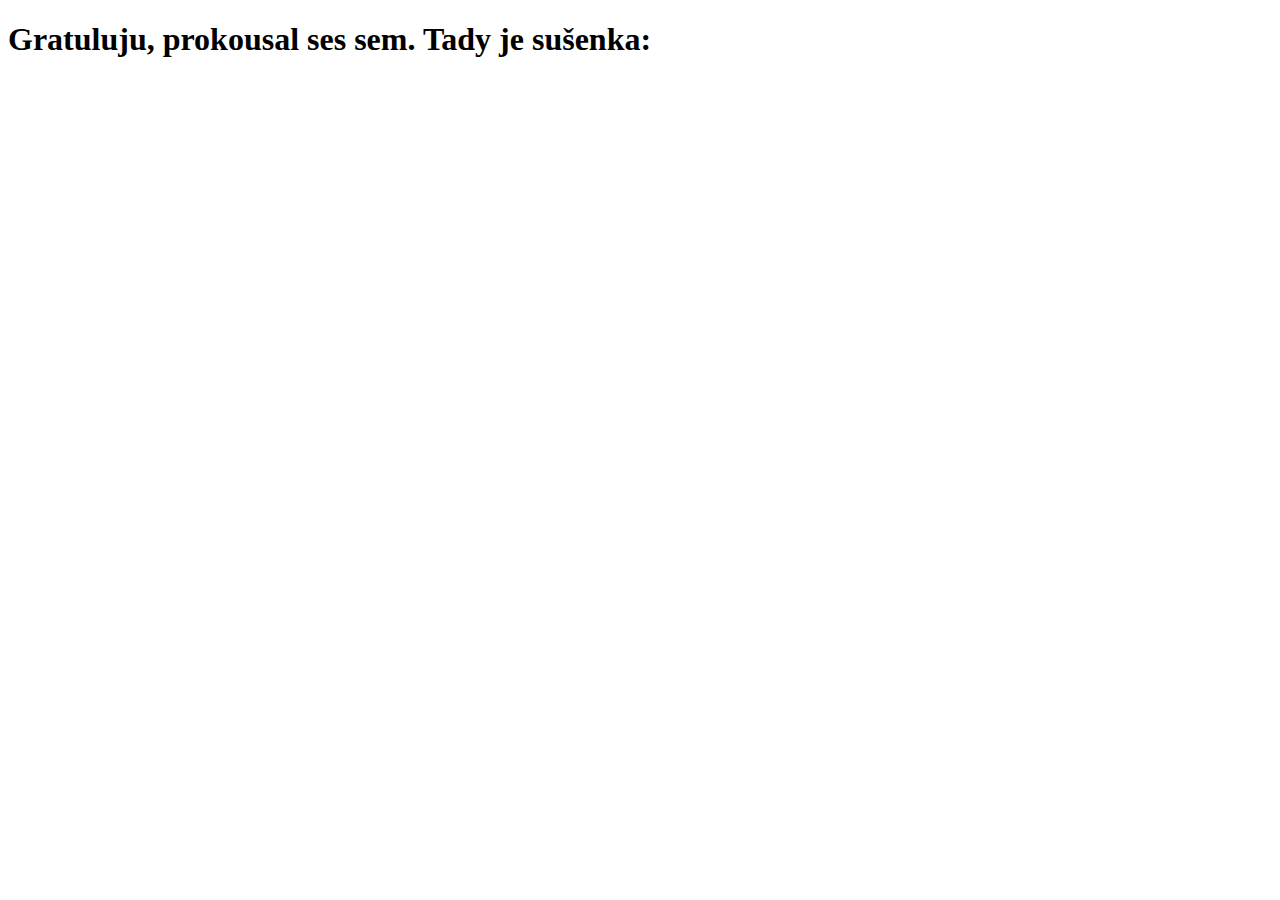
==== script/index.html @ 9ac7fb0e "update html" ====
<!DOCTYPE html>
<html lang="en">
<head>
    <meta charset="UTF-8">
    <meta name="viewport" content="width=device-width, initial-scale=1.0">
    <title>Weedhouse: The Game</title>
</head>
<body>
    <h1 id="nameofUser">Gratuluju, prokousal ses sem. Tady je sušenka:</h1>
    <img src="./cookie.png" alt="" srcset="">
</body>
<script src="script.js"></script>
</html>
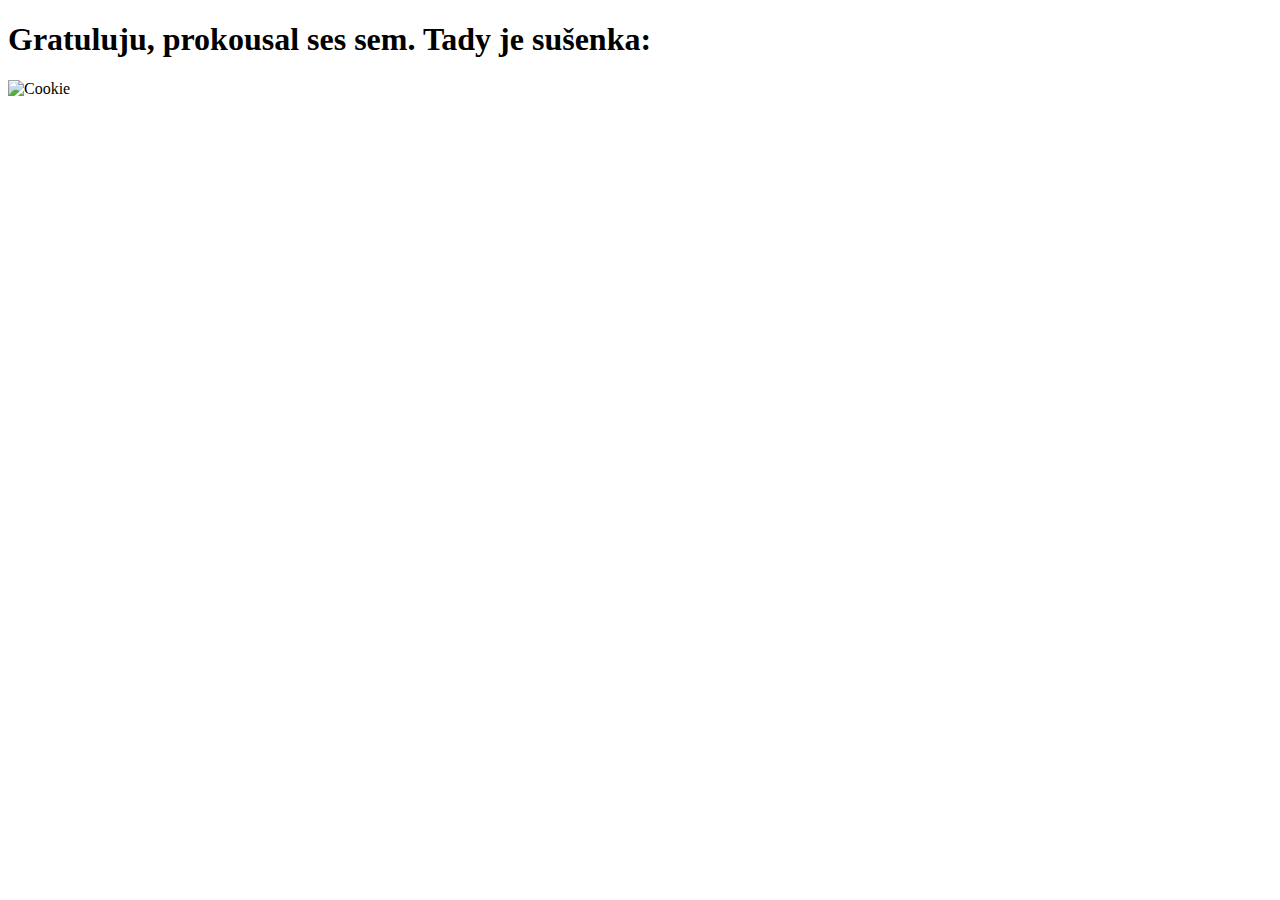
==== commit 860c0fe2: "fix html" ====
--- a/script/index.html
+++ b/script/index.html
@@ -7,7 +7,8 @@
 </head>
 <body>
     <h1 id="nameofUser">Gratuluju, prokousal ses sem. Tady je sušenka:</h1>
-    <img src="./cookie.png" alt="" srcset="">
+    <img src="./cookie.png" alt="Cookie" id="cookie" srcset="">
+    <div id="itemInfo"></div>
 </body>
 <script src="script.js"></script>
 </html>
